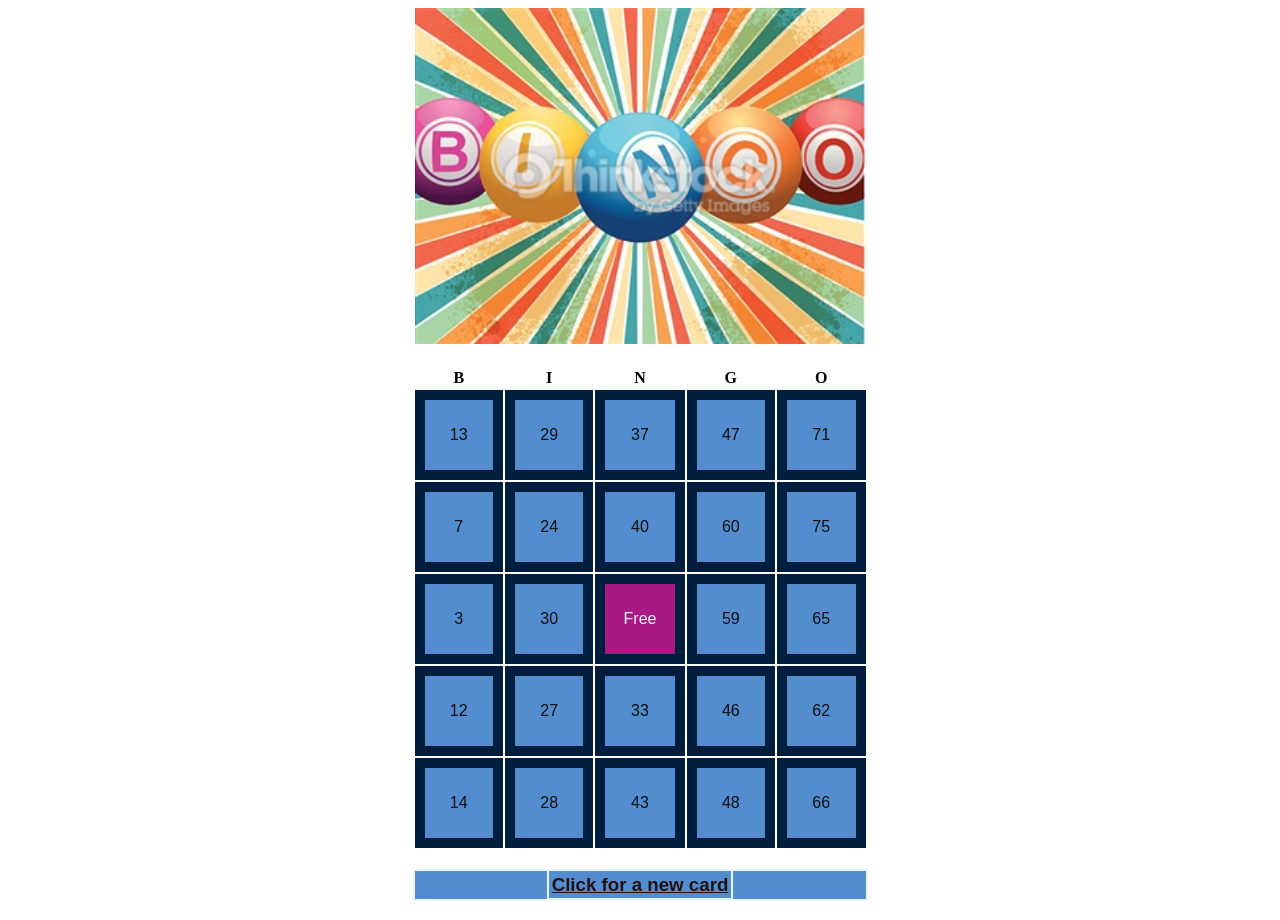
==== bingo.html @ ab57edad "Add files via upload" ====
<!DOCTYPE html>
<html>
<head>
	<meta charset=utf-8 />
	<title>Bingo - Card</title>
	<script type="text/javascript"src="jquery-2.1.0.js"></script>
	<script type="text/javascript"src="bingo.js"></script>

	<!-- TODO link in the external CSS files -->
	<link rel="stylesheet" type="text/css" media="screen" href="bingo.css">

	</head>
<body>
	<div id="page">

	<center><img src="bingo.jpg" style="width:450px;"></center>

	<br/>
	<table align="center">

		<!-- two table rows with five table data tag elements that contain a non-breaking space -->
		<tr>
			<th>B</th>
			<th>I</th>
			<th>N</th>
			<th>G</th>
			<th>O</th>
		</tr>
		<tr>
			<td id="cell0">&nbsp;</td>
			<td id="cell5">&nbsp;</td>
			<td id="cell10">&nbsp;</td>
			<td id="cell14">&nbsp;</td>
			<td id="cell19">&nbsp;</td>
		</tr>
		<tr>
			<td id="cell1">&nbsp;</td>
			<td id="cell6">&nbsp;</td>
			<td id="cell11">&nbsp;</td>
			<td id="cell15">&nbsp;</td>
			<td id="cell20">&nbsp;</td>
		</tr>
		<tr>
			<td id="cell2">&nbsp;</td>
			<td id="cell7">&nbsp;</td>
			<td id="free">Free</td>
			<td id="cell16">&nbsp;</td>
			<td id="cell21">&nbsp;</td>
		</tr>
		<tr>
			<td id="cell3">&nbsp;</td>
			<td id="cell8">&nbsp;</td>
			<td id="cell12">&nbsp;</td>
			<td id="cell17">&nbsp;</td>
			<td id="cell22">&nbsp;</td>
		</tr>
		<tr>
			<td id="cell4">&nbsp;</td>
			<td id="cell9">&nbsp;</td>
			<td id="cell13">&nbsp;</td>
			<td id="cell18">&nbsp;</td>
			<td id="cell23">&nbsp;</td>
		</tr>

	</table>
	<h3><a href="#" id="newCard" >Click for a new card</a></h3>
	</div>
</body>
</html>
---- bingo.css ----
#page{
  width: 455px;
  margin: 0 auto;
}
td{
    font-family: Verdana, sans-serif;
    color: #0f0f0f;
    padding: 10px;
    width: 50px;
    height: 50px;
    text-align: center;
    border: 10px solid #011d3d;
    background-color: #548cd0;
  }
  
  .bingohead{
    border: 10px solid #548cd0;
  }
  
  h1, h3, h3 a{
    font-family: Verdand, sans-serif;
    text-align:center;
    padding:3px;
    color:#211111;
    background-color:#548cd0;
    border:2px solid #ebf4ff;
  }
  
  td{
    cursor:pointer;
  }
  
  #free{
    background-color:#a81985;
    color:#eee;
    cursor:default;
  }
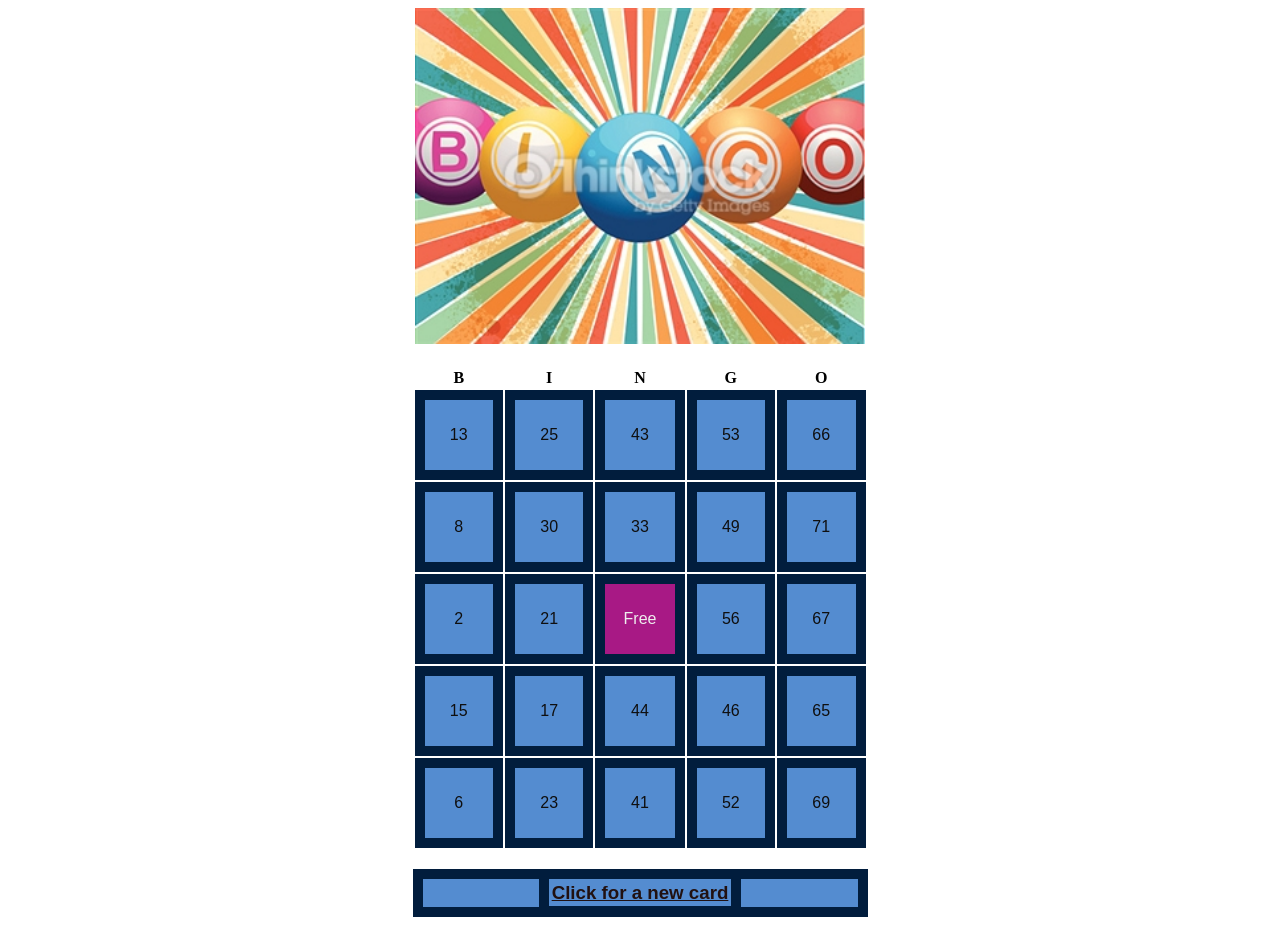
==== commit e7e6afb3: "Update bingo.html" ====
--- a/bingo.html
+++ b/bingo.html
@@ -3,14 +3,16 @@
 <head>
 	<meta charset=utf-8 />
 	<title>Bingo - Card</title>
-	<script type="text/javascript"src="jquery-2.1.0.js"></script>
-	<script type="text/javascript"src="bingo.js"></script>
+	<!--script type="text/javascript"src="jquery-2.1.0.js"></script>
+	<script type="text/javascript"src="bingo.js"></script -->
 
 	<!-- TODO link in the external CSS files -->
 	<link rel="stylesheet" type="text/css" media="screen" href="bingo.css">
 
 	</head>
 <body>
+	<script type="text/javascript"src="jquery-2.1.0.js"></script>
+	<script type="text/javascript"src="bingo.js"></script>
 	<div id="page">
 
 	<center><img src="bingo.jpg" style="width:450px;"></center>
--- a/bingo.css
+++ b/bingo.css
@@ -1,37 +1,38 @@
 #page{
-  width: 455px;
-  margin: 0 auto;
+width: 455px;
+margin: 0 auto;
 }
+
 td{
-    font-family: Verdana, sans-serif;
-    color: #0f0f0f;
-    padding: 10px;
-    width: 50px;
-    height: 50px;
-    text-align: center;
-    border: 10px solid #011d3d;
-    background-color: #548cd0;
-  }
-  
-  .bingohead{
-    border: 10px solid #548cd0;
-  }
-  
-  h1, h3, h3 a{
-    font-family: Verdand, sans-serif;
-    text-align:center;
-    padding:3px;
-    color:#211111;
-    background-color:#548cd0;
-    border:2px solid #ebf4ff;
-  }
-  
-  td{
-    cursor:pointer;
-  }
-  
-  #free{
-    background-color:#a81985;
-    color:#eee;
-    cursor:default;
-  }+  font-family: Verdana, sans-serif;
+  color: #0f0f0f;
+  padding: 10px;
+  width: 50px;
+  height: 50px;
+  text-align: center;
+  border: 10px solid #011d3d;
+  background-color: #548cd0;
+}
+
+.bingohead{
+  border: 10px solid #548cd0;
+}
+
+h1, h3, h3 a{
+  font-family: Verdand, sans-serif;
+  text-align:center;
+  padding:3px;
+  color:#211111;
+  background-color:#548cd0;
+  border:10px solid #011d3d;
+}
+
+td{
+  cursor:pointer;
+}
+
+#free{
+  background-color:#a81985;
+  color:#eee;
+  cursor:default;
+}
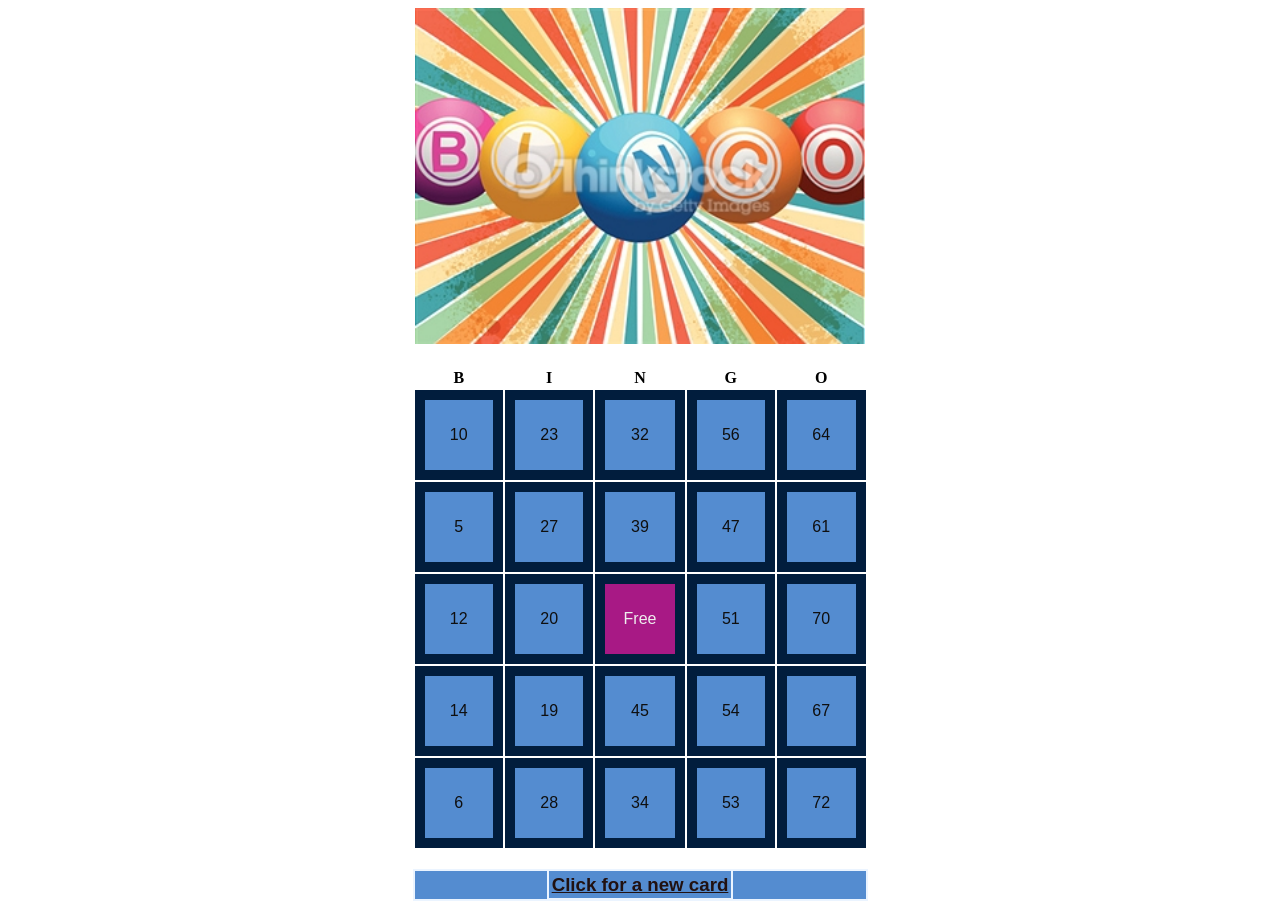
==== commit 07279e9e: "Update bingo.html" ====
--- a/bingo.html
+++ b/bingo.html
@@ -6,10 +6,49 @@
 	<!--script type="text/javascript"src="jquery-2.1.0.js"></script>
 	<script type="text/javascript"src="bingo.js"></script -->
 
-	<!-- TODO link in the external CSS files -->
-	<link rel="stylesheet" type="text/css" media="screen" href="bingo.css">
+	<!-- TODO link in the external CSS files 
+	<link rel="stylesheet" type="text/css" media="screen" href="bingo.css">-->
+	<style>
+		#page{
+  			width: 455px;
+  			margin: 0 auto;
+		}
+		td{
+		   font-family: Verdana, sans-serif;
+		   color: #0f0f0f;
+		   padding: 10px;
+	       width: 50px;
+		   height: 50px;
+		   text-align: center;
+		   border: 10px solid #011d3d;
+		   background-color: #548cd0;
+  		}
+		.bingohead{
+    	  border: 10px solid #548cd0;
+  		}
+  
+  		h1, h3, h3 a{
+    	  font-family: Verdand, sans-serif;
+    	  text-align:center;
+    	  padding:3px;
+    	  color:#211111;
+    	  background-color:#548cd0;
+    	  border:2px solid #ebf4ff;
+  		}
+  
+  		td{
+    	  cursor:pointer;
+  		}
+  
+  		#free{
+    	  background-color:#a81985;
+    	  color:#eee;
+    	  cursor:default;
+  		}
+	</style>
 
-	</head>
+</head>
+
 <body>
 	<script type="text/javascript"src="jquery-2.1.0.js"></script>
 	<script type="text/javascript"src="bingo.js"></script>
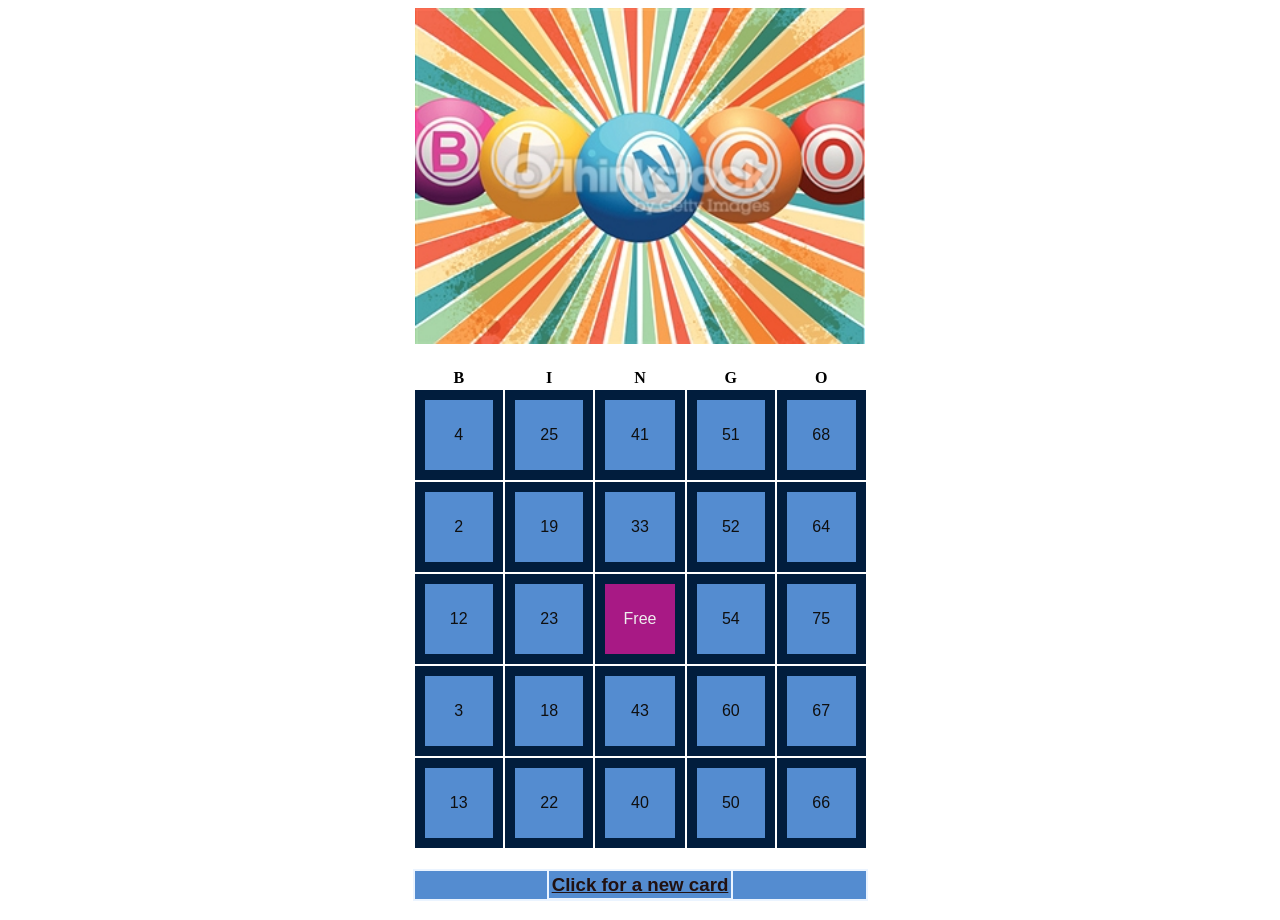
==== commit 4a0abe38: "Update bingo.html" ====
--- a/bingo.html
+++ b/bingo.html
@@ -17,33 +17,33 @@
 		   font-family: Verdana, sans-serif;
 		   color: #0f0f0f;
 		   padding: 10px;
-	       width: 50px;
+	           width: 50px;
 		   height: 50px;
 		   text-align: center;
 		   border: 10px solid #011d3d;
 		   background-color: #548cd0;
   		}
 		.bingohead{
-    	  border: 10px solid #548cd0;
+    	 	  border: 10px solid #548cd0;
   		}
   
   		h1, h3, h3 a{
-    	  font-family: Verdand, sans-serif;
-    	  text-align:center;
-    	  padding:3px;
-    	  color:#211111;
-    	  background-color:#548cd0;
-    	  border:2px solid #ebf4ff;
+    	  	  font-family: Verdand, sans-serif;
+    	  	  text-align:center;
+    	  	  padding:3px;
+    	  	  color:#211111;
+    	  	  background-color:#548cd0;
+    	  	  border:2px solid #ebf4ff;
   		}
   
   		td{
-    	  cursor:pointer;
+    	  	  cursor:pointer;
   		}
   
   		#free{
-    	  background-color:#a81985;
-    	  color:#eee;
-    	  cursor:default;
+    	  	  background-color:#a81985;
+    	  	  color:#eee;
+    	  	  cursor:default;
   		}
 	</style>
 
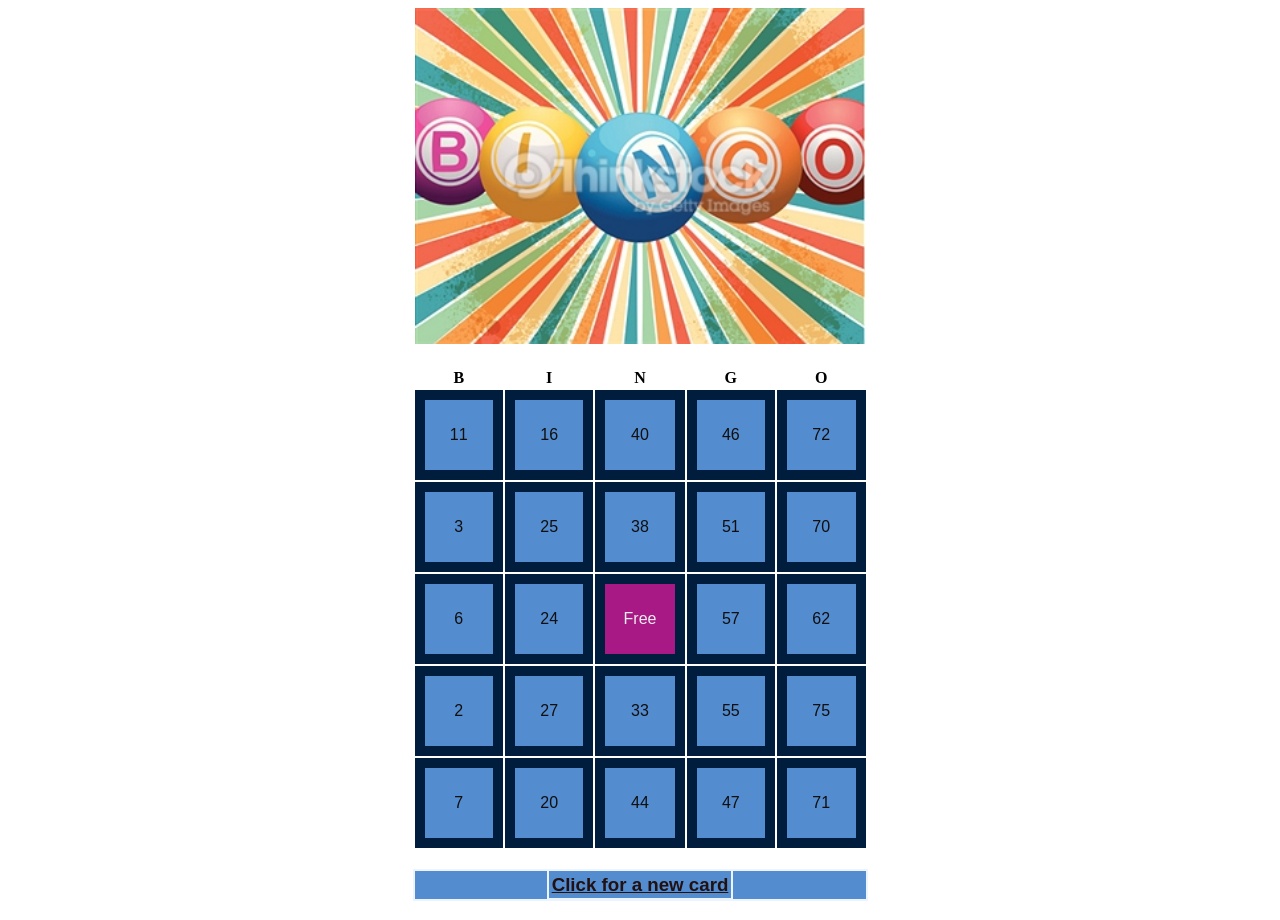
==== commit 41237aa1: "Add files via upload" ====
--- a/bingo.html
+++ b/bingo.html
@@ -6,55 +6,17 @@
 	<!--script type="text/javascript"src="jquery-2.1.0.js"></script>
 	<script type="text/javascript"src="bingo.js"></script -->
 
-	<!-- TODO link in the external CSS files 
-	<link rel="stylesheet" type="text/css" media="screen" href="bingo.css">-->
-	<style>
-		#page{
-  			width: 455px;
-  			margin: 0 auto;
-		}
-		td{
-		   font-family: Verdana, sans-serif;
-		   color: #0f0f0f;
-		   padding: 10px;
-	           width: 50px;
-		   height: 50px;
-		   text-align: center;
-		   border: 10px solid #011d3d;
-		   background-color: #548cd0;
-  		}
-		.bingohead{
-    	 	  border: 10px solid #548cd0;
-  		}
-  
-  		h1, h3, h3 a{
-    	  	  font-family: Verdand, sans-serif;
-    	  	  text-align:center;
-    	  	  padding:3px;
-    	  	  color:#211111;
-    	  	  background-color:#548cd0;
-    	  	  border:2px solid #ebf4ff;
-  		}
-  
-  		td{
-    	  	  cursor:pointer;
-  		}
-  
-  		#free{
-    	  	  background-color:#a81985;
-    	  	  color:#eee;
-    	  	  cursor:default;
-  		}
-	</style>
+	<!-- TODO link in the external CSS files--> 
+	<link href="css/bingo.css" rel="stylesheet">
+
 
 </head>
 
 <body>
-	<script type="text/javascript"src="jquery-2.1.0.js"></script>
-	<script type="text/javascript"src="bingo.js"></script>
+
 	<div id="page">
 
-	<center><img src="bingo.jpg" style="width:450px;"></center>
+	<center><img src="img/bingo.jpg" style="width:450px;"></center>
 
 	<br/>
 	<table align="center">
@@ -106,5 +68,7 @@
 	</table>
 	<h3><a href="#" id="newCard" >Click for a new card</a></h3>
 	</div>
+	<script src="lib/jquery/jquery-2.1.0.js"></script>
+	<script src="lib/jquery/bingo.js"></script>
 </body>
 </html>
--- a/css/bingo.css
+++ b/css/bingo.css
@@ -0,0 +1,37 @@
+#page{
+  width: 455px;
+  margin: 0 auto;
+}
+td{
+    font-family: Verdana, sans-serif;
+    color: #0f0f0f;
+    padding: 10px;
+    width: 50px;
+    height: 50px;
+    text-align: center;
+    border: 10px solid #011d3d;
+    background-color: #548cd0;
+  }
+  
+  .bingohead{
+    border: 10px solid #548cd0;
+  }
+  
+  h1, h3, h3 a{
+    font-family: Verdand, sans-serif;
+    text-align:center;
+    padding:3px;
+    color:#211111;
+    background-color:#548cd0;
+    border:2px solid #ebf4ff;
+  }
+  
+  td{
+    cursor:pointer;
+  }
+  
+  #free{
+    background-color:#a81985;
+    color:#eee;
+    cursor:default;
+  }
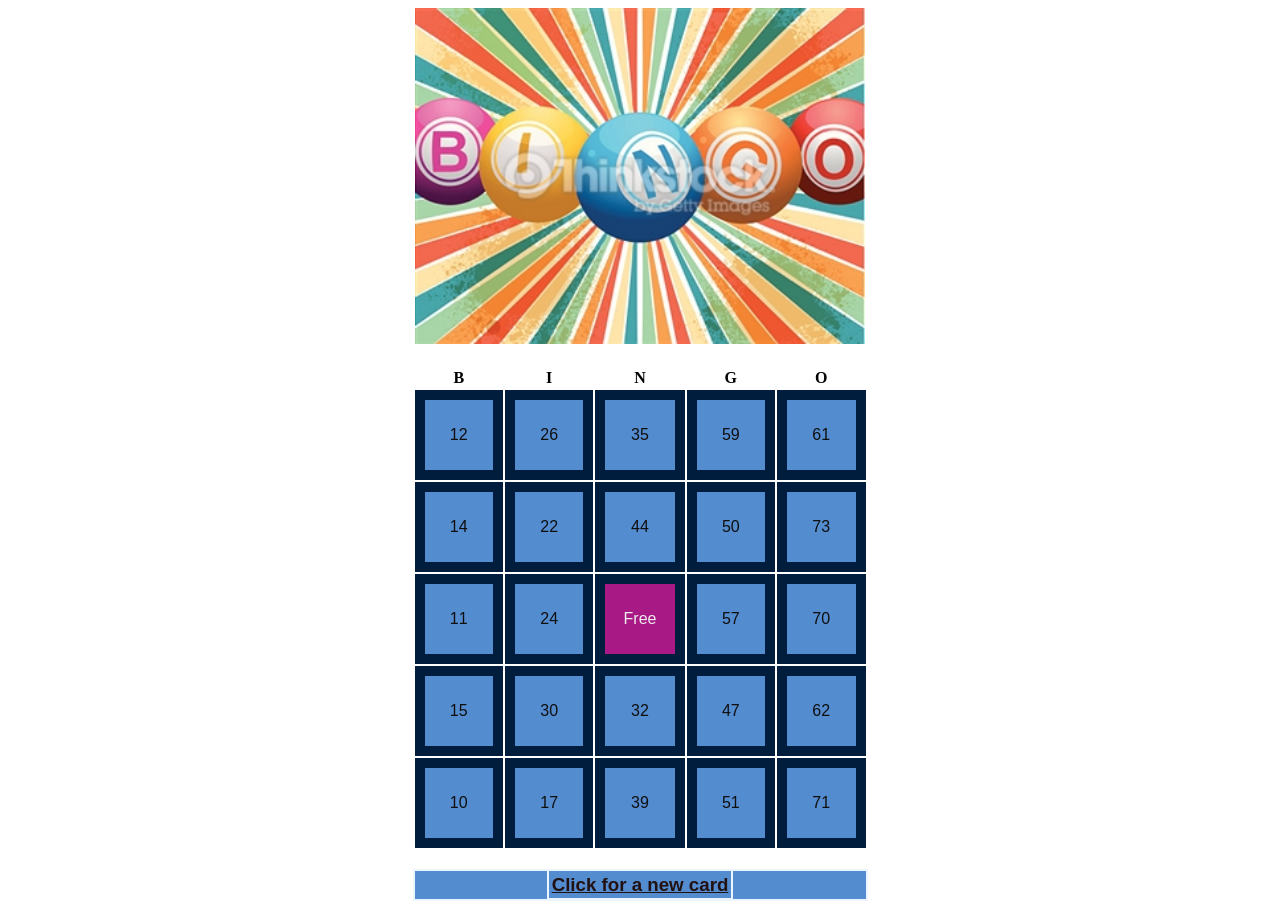
==== commit 897c64d5: "Add files via upload" ====
--- a/bingo.html
+++ b/bingo.html
@@ -68,7 +68,7 @@
 	</table>
 	<h3><a href="#" id="newCard" >Click for a new card</a></h3>
 	</div>
-	<script src="lib/jquery/jquery-2.1.0.js"></script>
-	<script src="lib/jquery/bingo.js"></script>
+	<script src="lib/jquery-2.1.0.js"></script>
+	<script src="lib/bingo.js"></script>
 </body>
 </html>
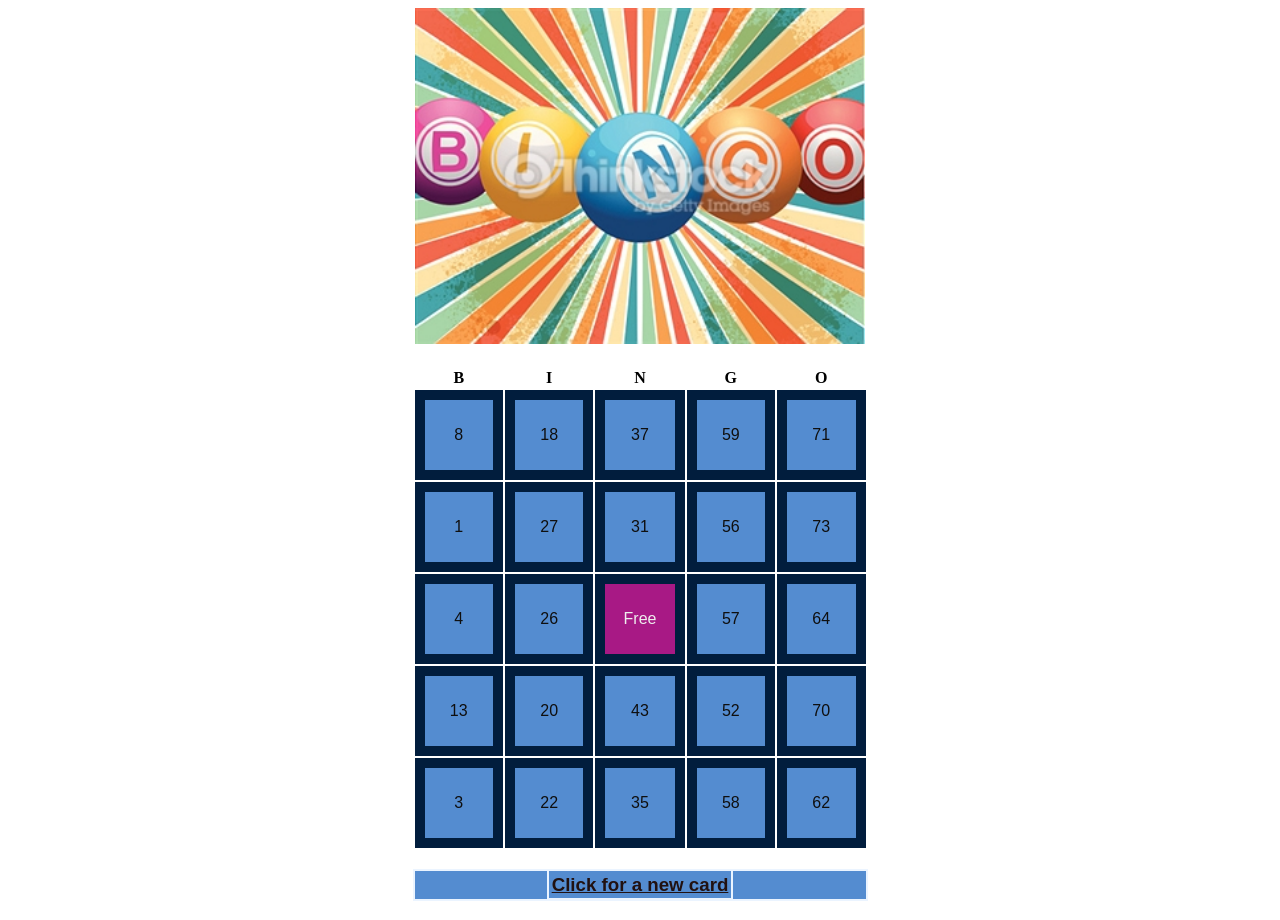
==== commit e1859e76: "Update bingo.html" ====
--- a/bingo.html
+++ b/bingo.html
@@ -1,5 +1,5 @@
 <!DOCTYPE html>
-<html>
+<html lang="en">
 <head>
 	<meta charset=utf-8 />
 	<title>Bingo - Card</title>
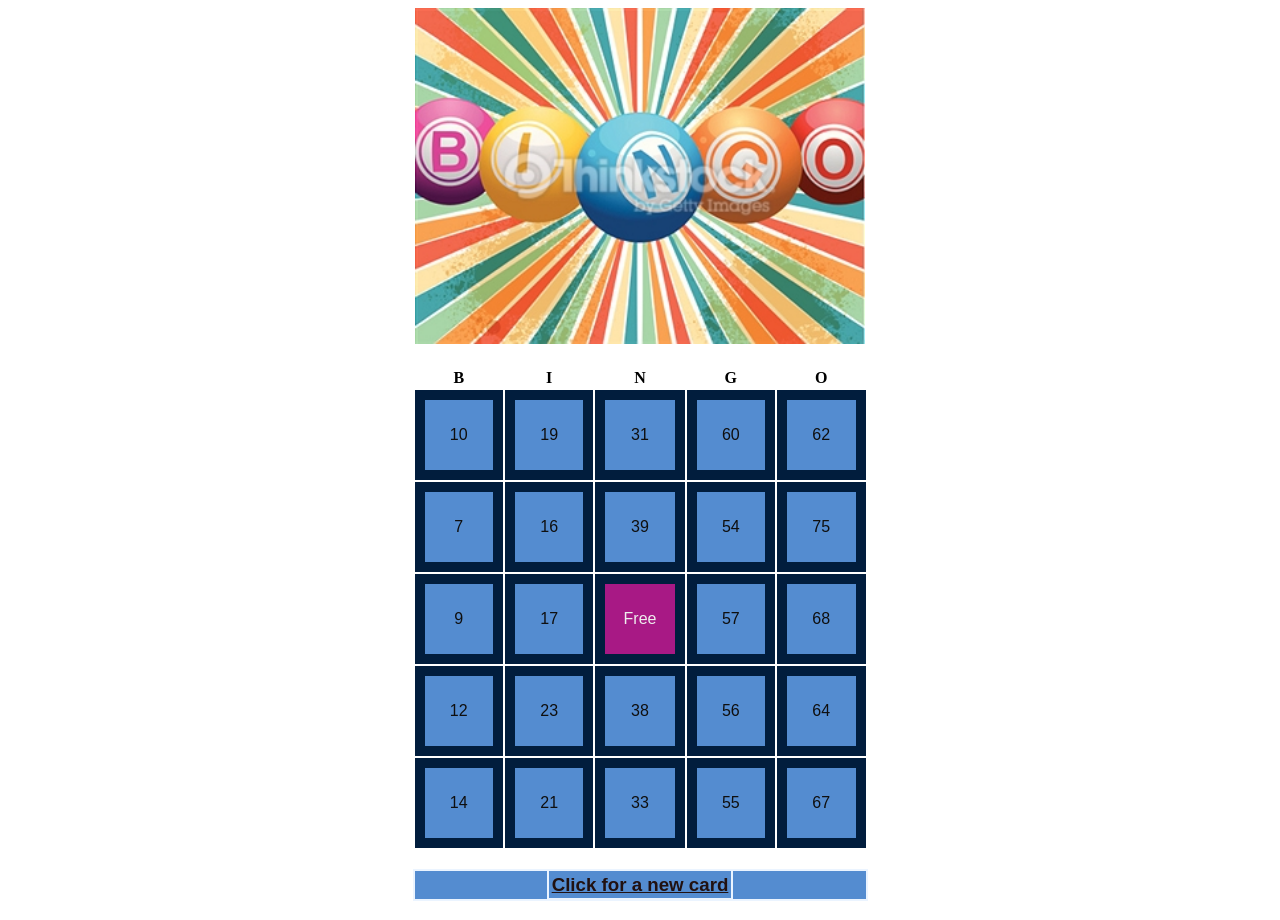
==== commit 6accafd6: "Update bingo.html" ====
--- a/bingo.html
+++ b/bingo.html
@@ -3,6 +3,9 @@
 <head>
 	<meta charset=utf-8 />
 	<title>Bingo - Card</title>
+	<meta content="width=device-width, initial-scale=1.0", name="viewport">
+	<meta content="" name="keywords">
+	<meta content="" name="description">
 	<!--script type="text/javascript"src="jquery-2.1.0.js"></script>
 	<script type="text/javascript"src="bingo.js"></script -->
 
@@ -15,6 +18,8 @@
 <body>
 
 	<div id="page">
+	<script src="lib/jquery-2.1.0.js"></script>
+	<script src="lib/bingo.js"></script>
 
 	<center><img src="img/bingo.jpg" style="width:450px;"></center>
 
@@ -68,7 +73,5 @@
 	</table>
 	<h3><a href="#" id="newCard" >Click for a new card</a></h3>
 	</div>
-	<script src="lib/jquery-2.1.0.js"></script>
-	<script src="lib/bingo.js"></script>
 </body>
 </html>
